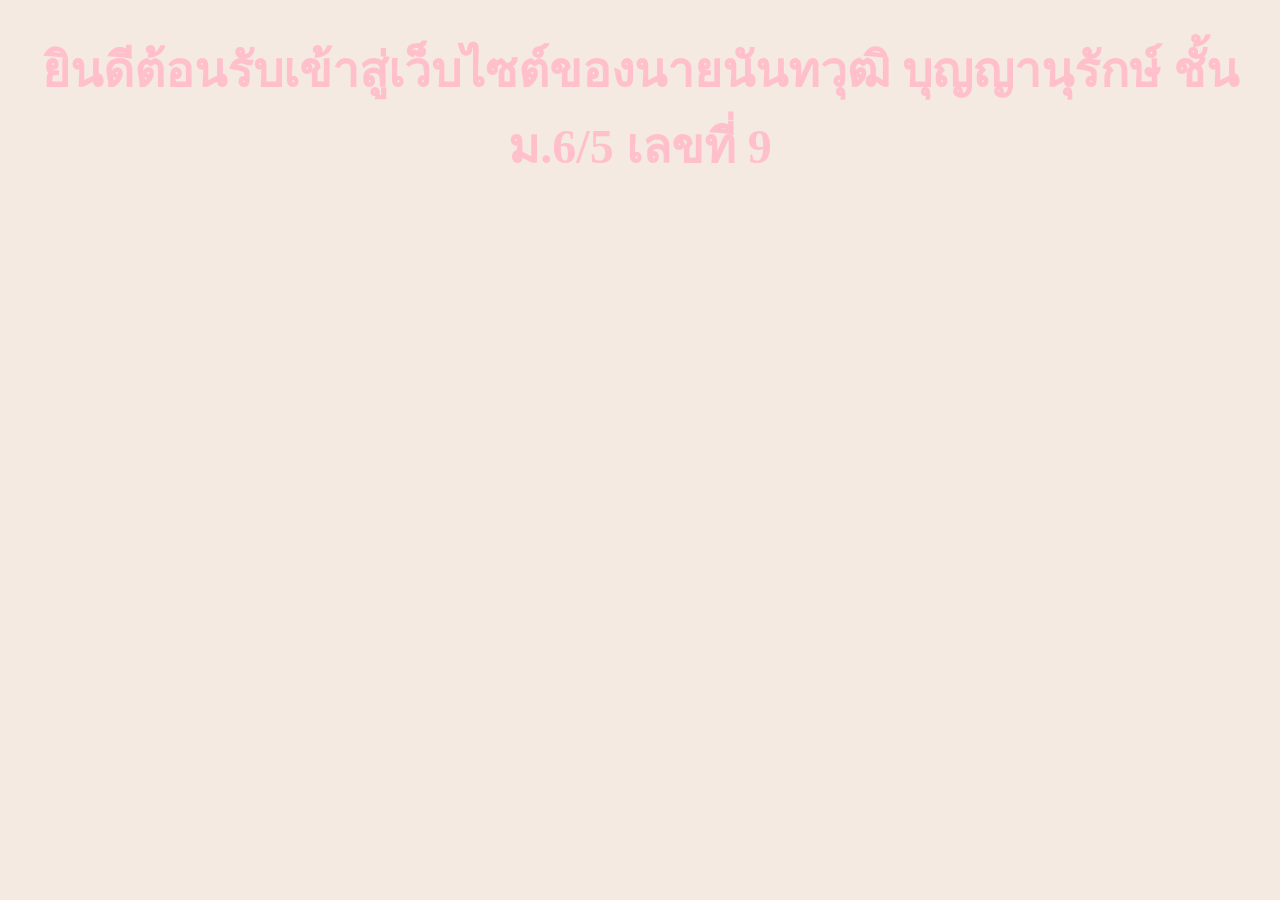
==== index.html @ 97aa2c06 "Add files via upload" ====
<!DOCTYPE html>
<html lang="th">
<head>
    <meta charset="UTF-8">
    <title>ยินดีต้อนรับ</title>
</head>
<body style="background-color:#F5EAE1;">

    <h1 style="color:pink; font-size:300%; text-align:center;">
        ยินดีต้อนรับเข้าสู่เว็บไซต์ของนายนันทวุฒิ บุญญานุรักษ์ ชั้น ม.6/5 เลขที่ 9
    </h1>

</body>
</html>
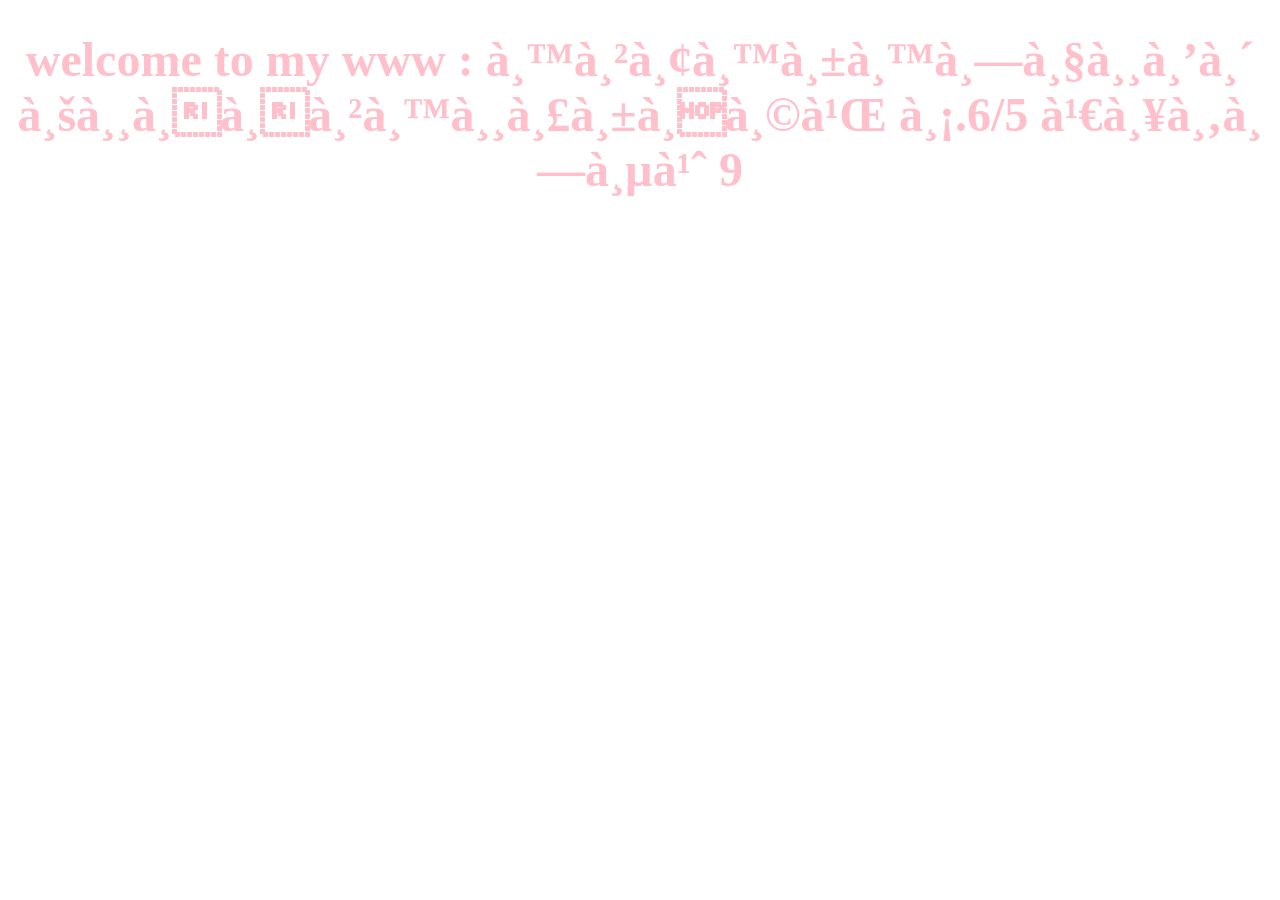
==== commit d46053b8: "Update index.html with new content and structure" ====
--- a/index.html
+++ b/index.html
@@ -1,14 +1,10 @@
 <!DOCTYPE html>
 <html lang="th">
 <head>
-    <meta charset="UTF-8">
-    <title>ยินดีต้อนรับ</title>
+<meta charset="utf=8">
+<title>This is my www</title>
 </head>
-<body style="background-color:#F5EAE1;">
-
-    <h1 style="color:pink; font-size:300%; text-align:center;">
-        ยินดีต้อนรับเข้าสู่เว็บไซต์ของนายนันทวุฒิ บุญญานุรักษ์ ชั้น ม.6/5 เลขที่ 9
-    </h1>
-
+<body style="background-color:AB2C13">
+	<h1 style="color:pink; font-size:300%; text-align:center;">welcome to my www : นายนันทวุฒิ บุญญานุรักษ์ ม.6/5 เลขที่ 9</h1>
 </body>
-</html>+</html>
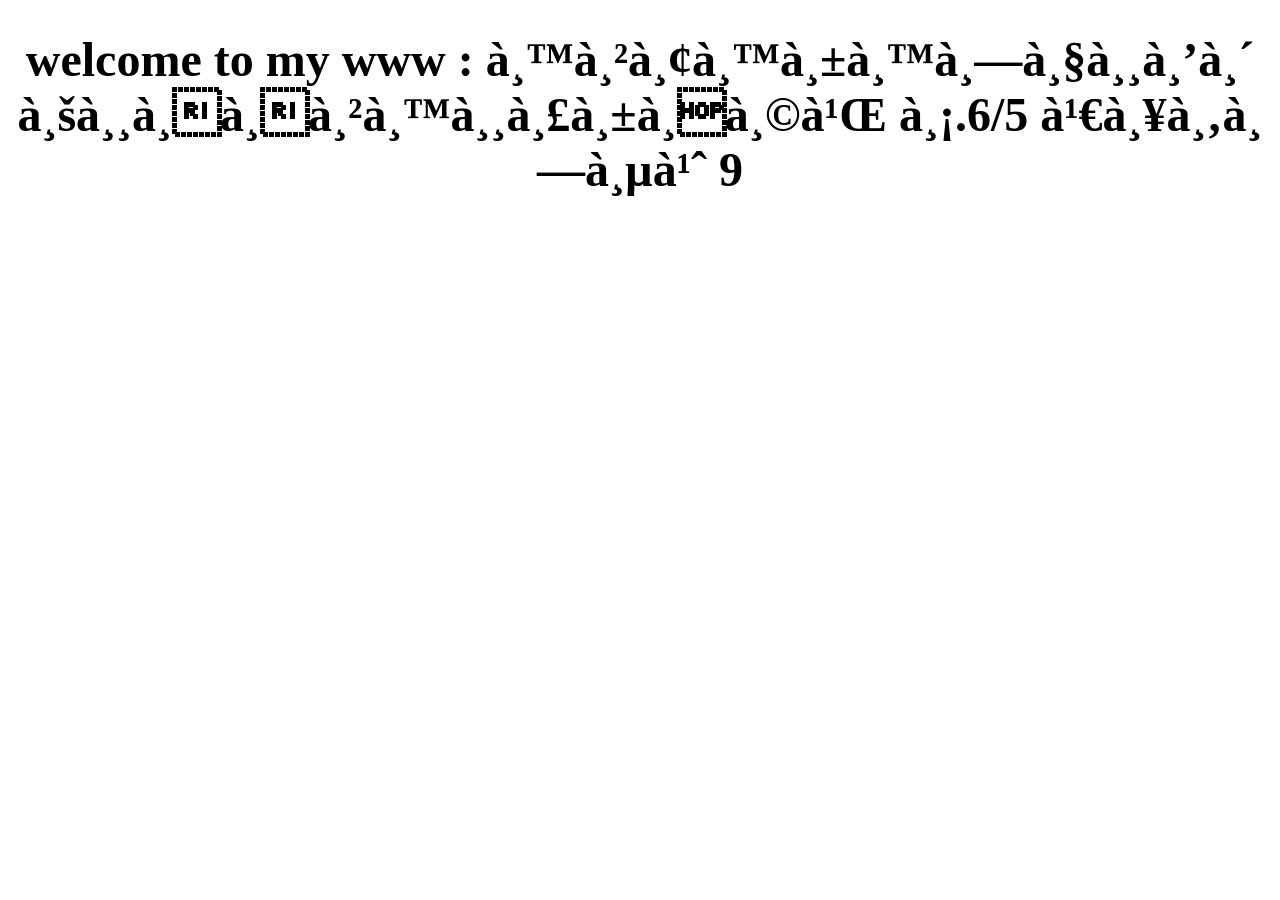
==== commit 478151f3: "Change background and heading colors in index.html" ====
--- a/index.html
+++ b/index.html
@@ -4,7 +4,7 @@
 <meta charset="utf=8">
 <title>This is my www</title>
 </head>
-<body style="background-color:AB2C13">
-	<h1 style="color:pink; font-size:300%; text-align:center;">welcome to my www : นายนันทวุฒิ บุญญานุรักษ์ ม.6/5 เลขที่ 9</h1>
+<body style="background-color:FFE0DE">
+	<h1 style="color:FC1100; font-size:300%; text-align:center;">welcome to my www : นายนันทวุฒิ บุญญานุรักษ์ ม.6/5 เลขที่ 9</h1>
 </body>
 </html>
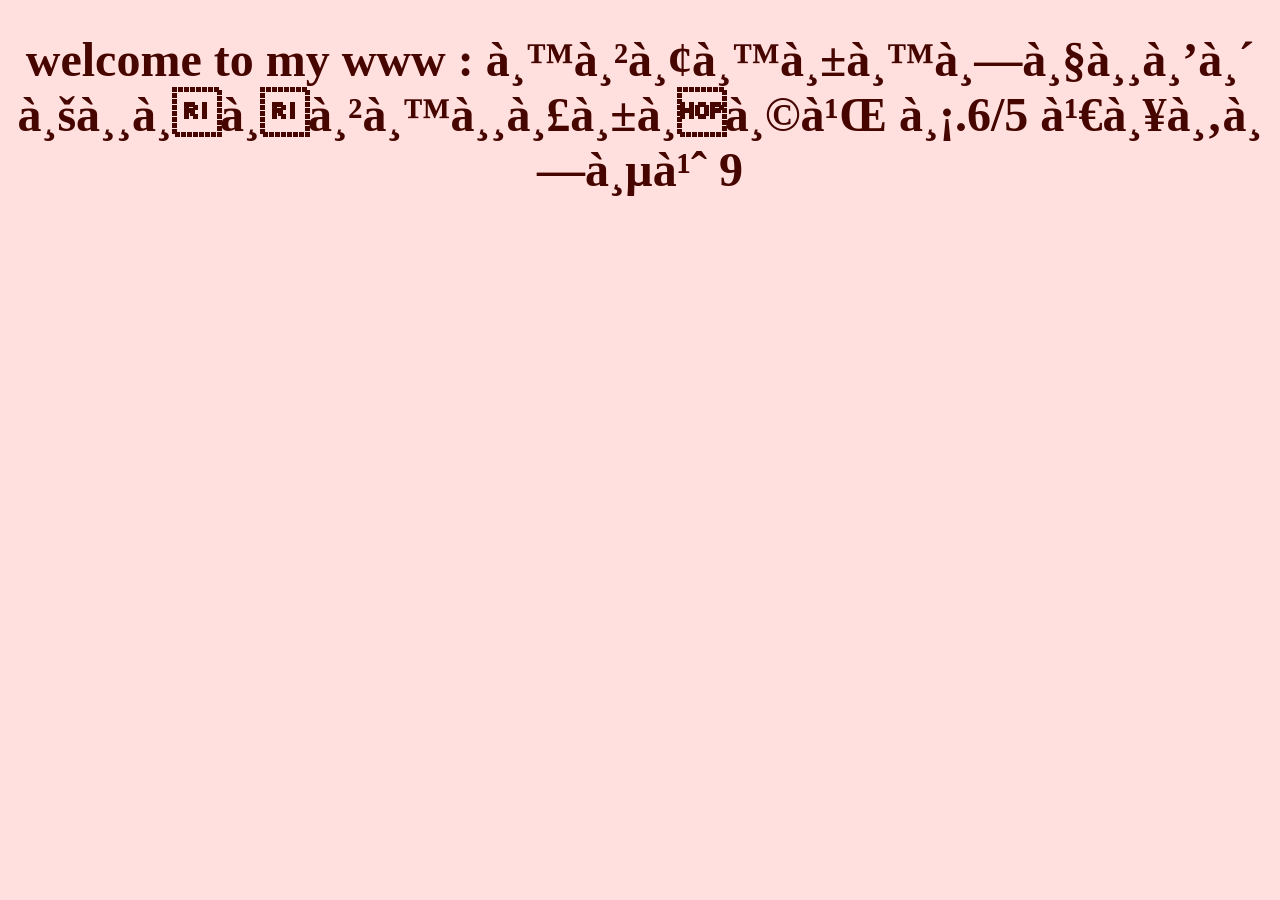
==== commit caadf030: "Update index.html" ====
--- a/index.html
+++ b/index.html
@@ -4,7 +4,7 @@
 <meta charset="utf=8">
 <title>This is my www</title>
 </head>
-<body style="background-color:FFE0DE">
-	<h1 style="color:FC1100; font-size:300%; text-align:center;">welcome to my www : นายนันทวุฒิ บุญญานุรักษ์ ม.6/5 เลขที่ 9</h1>
+<body style="background-color:#FFE0DE">
+	<h1 style="color:#470500; font-size:300%; text-align:center;">welcome to my www : นายนันทวุฒิ บุญญานุรักษ์ ม.6/5 เลขที่ 9</h1>
 </body>
 </html>
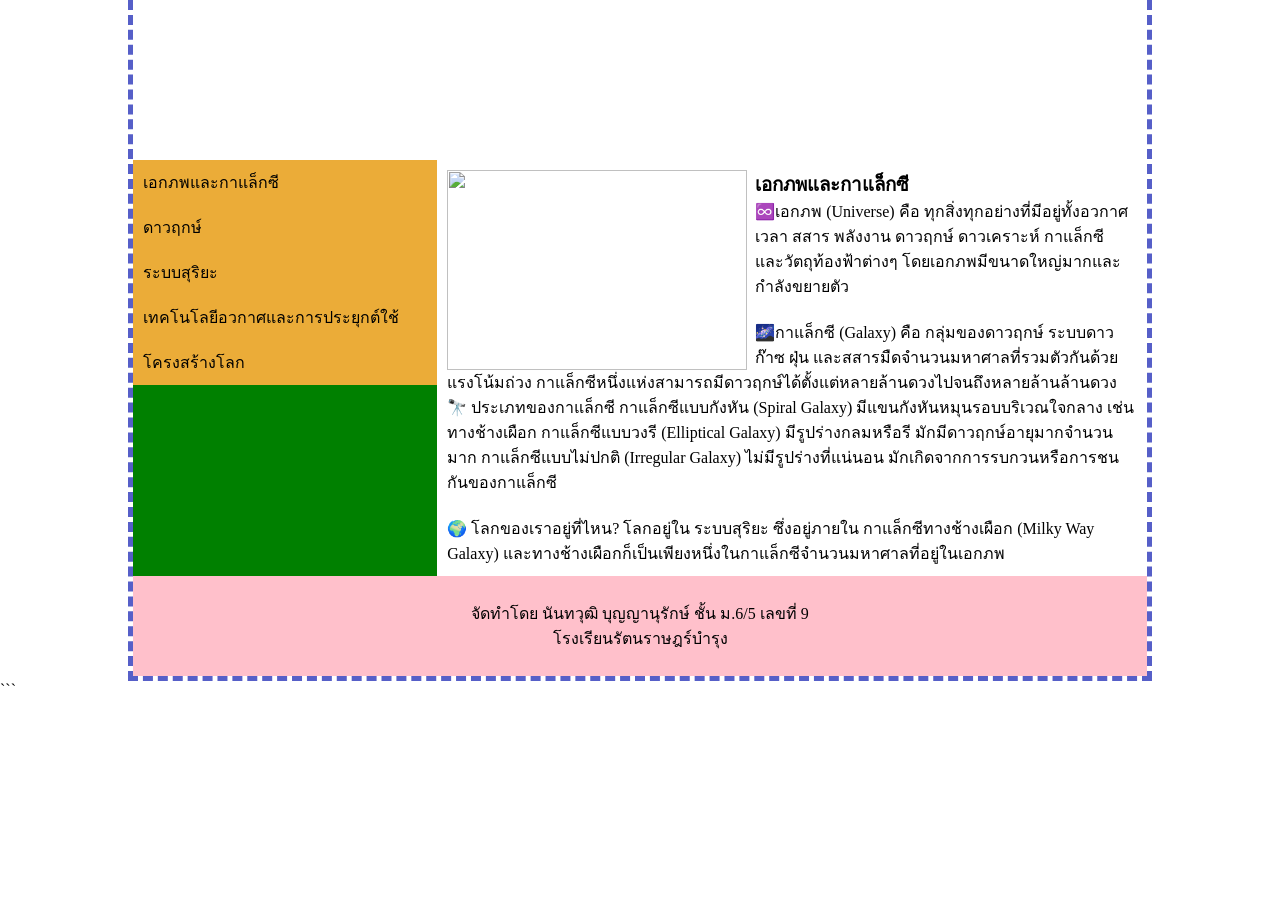
==== commit f01b1502: "Add files via upload" ====
--- a/index.html
+++ b/index.html
@@ -1,10 +1,59 @@
 <!DOCTYPE html>
 <html lang="th">
 <head>
-<meta charset="utf=8">
-<title>This is my www</title>
+<meta charset="utf-8">
+<link rel="stylesheet" href="mystyle.css">
+<title>เอกภพและกาแล็กซี</title>
+<style>*{box-sizing: border-box;margin: 0;}
+</style>
 </head>
-<body style="background-color:#FFE0DE">
-	<h1 style="color:#470500; font-size:300%; text-align:center;">welcome to my www : นายนันทวุฒิ บุญญานุรักษ์ ม.6/5 เลขที่ 9</h1>
+<body>
+<div class="container">
+<header>
+</header>
+<section>
+<nav>
+<ul style="list-style-type:none; margin:0; padding:0;">
+	<li><a href="index.html">เอกภพและกาแล็กซี</a></li>
+	<li><a href="p2.html">ดาวฤกษ์</a></li>
+	<li><a href="p3.html">ระบบสุริยะ</a></li>
+	<li><a href="p4.html">เทคโนโลยีอวกาศและการประยุกต์ใช้</a></li>
+	<li><a href="p5.html">โครงสร้างโลก</a></li>
+</ul>
+</nav>
+
+        <article>
+<img src="images/page1.jpg"
+     style="width:300px; height:200px; float:left; margin-right:8px;">
+
+<h1>เอกภพและกาแล็กซี</h1>
+<p>♾️เอกภพ (Universe) คือ ทุกสิ่งทุกอย่างที่มีอยู่ทั้งอวกาศ เวลา สสาร พลังงาน ดาวฤกษ์ ดาวเคราะห์ กาแล็กซี และวัตถุท้องฟ้าต่างๆ โดยเอกภพมีขนาดใหญ่มากและกำลังขยายตัว</p>
+<p>ㅤ</p>
+<p>🌌กาแล็กซี (Galaxy) คือ กลุ่มของดาวฤกษ์ ระบบดาว ก๊าซ ฝุ่น และสสารมืดจำนวนมหาศาลที่รวมตัวกันด้วยแรงโน้มถ่วง กาแล็กซีหนึ่งแห่งสามารถมีดาวฤกษ์ได้ตั้งแต่หลายล้านดวงไปจนถึงหลายล้านล้านดวง<p>
+
+<p>🔭 ประเภทของกาแล็กซี
+กาแล็กซีแบบกังหัน (Spiral Galaxy) มีแขนกังหันหมุนรอบบริเวณใจกลาง เช่น ทางช้างเผือก
+กาแล็กซีแบบวงรี (Elliptical Galaxy) มีรูปร่างกลมหรือรี มักมีดาวฤกษ์อายุมากจำนวนมาก
+กาแล็กซีแบบไม่ปกติ (Irregular Galaxy) ไม่มีรูปร่างที่แน่นอน มักเกิดจากการรบกวนหรือการชนกันของกาแล็กซี </p>
+
+<p>ㅤ</p>
+<p> 🌍 โลกของเราอยู่ที่ไหน?
+
+โลกอยู่ใน ระบบสุริยะ ซึ่งอยู่ภายใน กาแล็กซีทางช้างเผือก (Milky Way Galaxy) และทางช้างเผือกก็เป็นเพียงหนึ่งในกาแล็กซีจำนวนมหาศาลที่อยู่ในเอกภพ</p>
+
+        </article>
+
+    </section>
+
+    <footer>
+        <p>
+            จัดทำโดย นันทวุฒิ บุญญานุรักษ์ ชั้น ม.6/5 เลขที่ 9<br>
+            โรงเรียนรัตนราษฎร์บำรุง
+        </p>
+    </footer>
+
+</div>
+
 </body>
 </html>
+```
--- a/mystyle.css
+++ b/mystyle.css
@@ -0,0 +1,66 @@
+* {
+    box-sizing: border-box;
+    margin: 0;
+    padding: 0;
+}
+body {
+    background-image: url("images/madoka.gif");
+    
+}
+
+.container {
+    width: 1024px;
+    margin: 0 auto;
+    border-style: dashed;
+    border-width: 0px 5px 5px 5px;
+    border-color: #565fc8 #565fc8 #565fc8 #565fc8;
+}
+header {
+    background-image: url("images/header.png");
+    height: 160px;
+    background-size: 100% 100%;
+    background-repeat: repeat;
+}
+
+section {
+    display: flex;
+}
+
+nav {
+    background-color: green;
+    width: 30%;
+}
+
+article {
+    background-color: white;
+    width: 70%;
+    padding: 10px;
+}
+
+footer {
+    background-color: pink;
+    text-align: center;
+    padding: 25px;
+}
+
+a:link {
+    color: black;
+    text-decoration: none;
+    background-color: #EBAC38;
+    display: block;
+    width: 100%;
+    padding: 10px;
+}
+
+a:visited {
+    color: black;
+}
+
+a:hover {
+    color: redx;
+    background-color: #92F58C;
+}
+
+a:active {
+    color: blue;
+}
